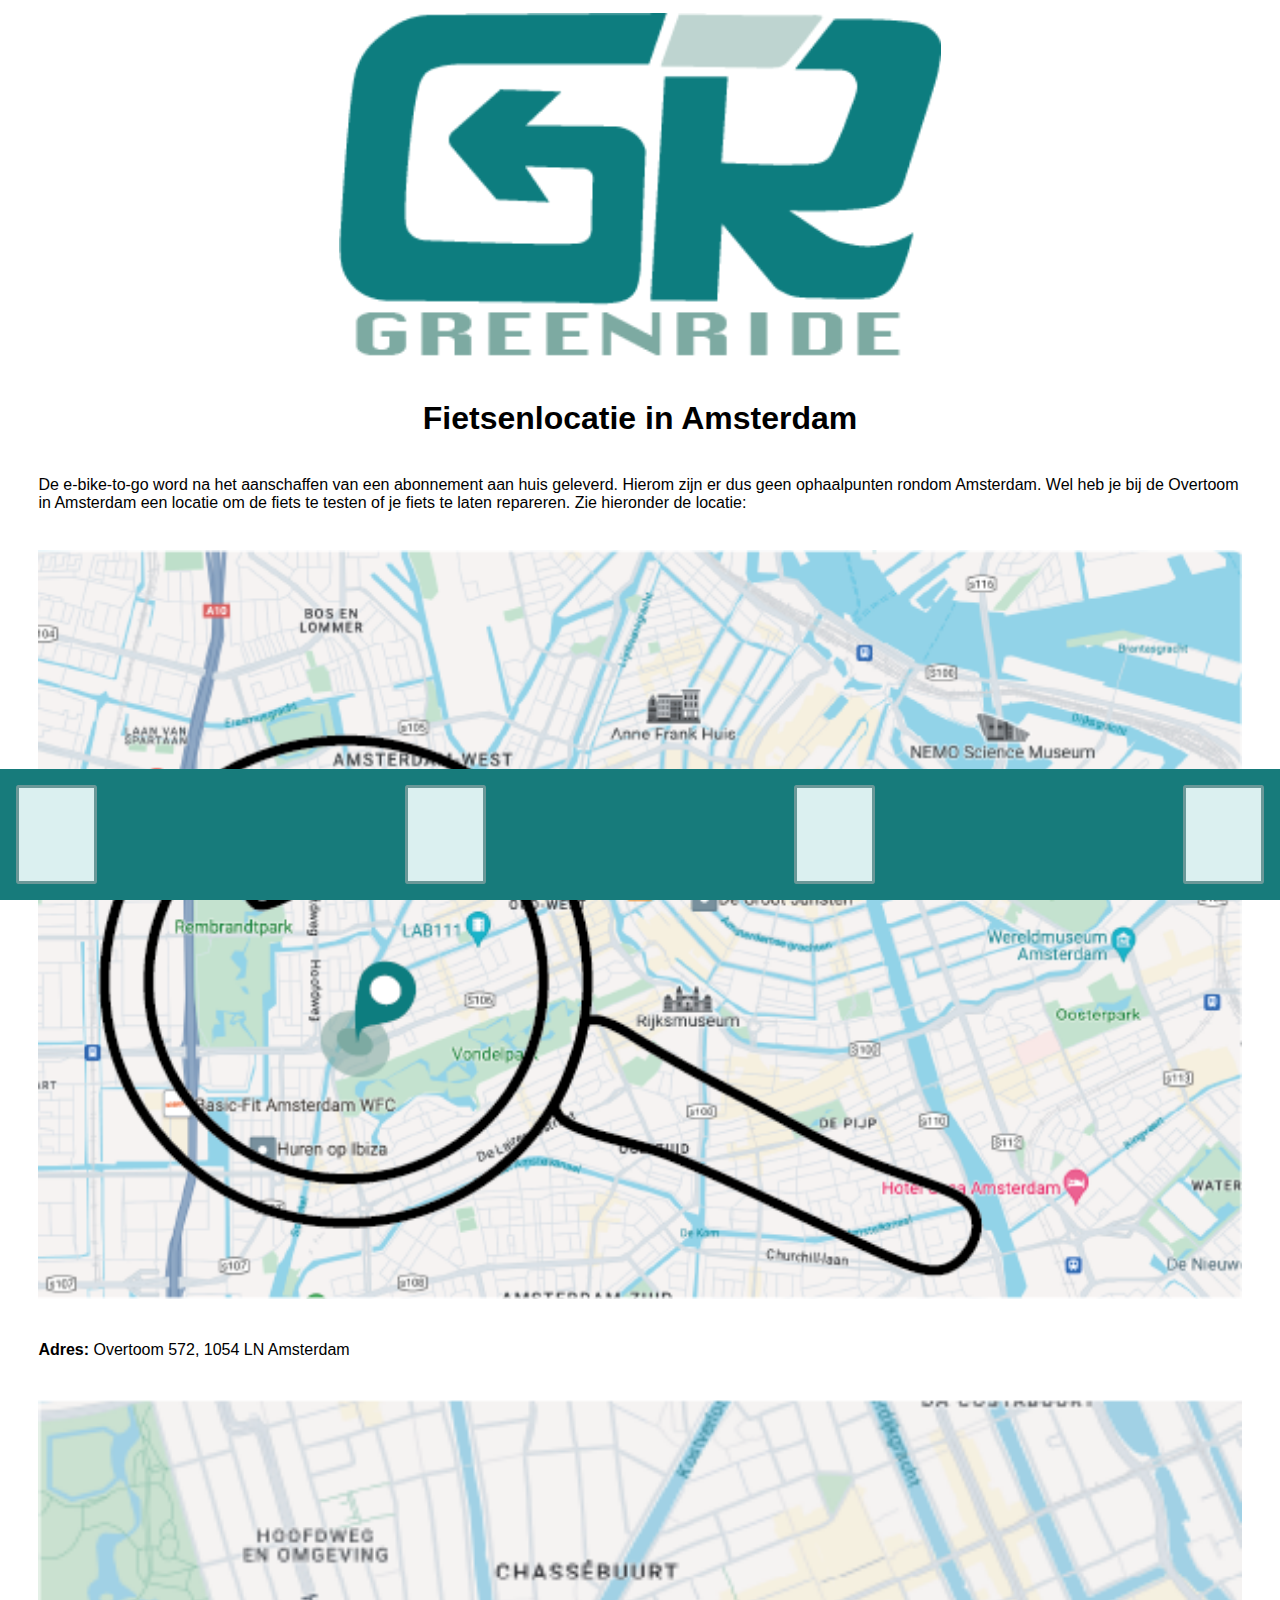
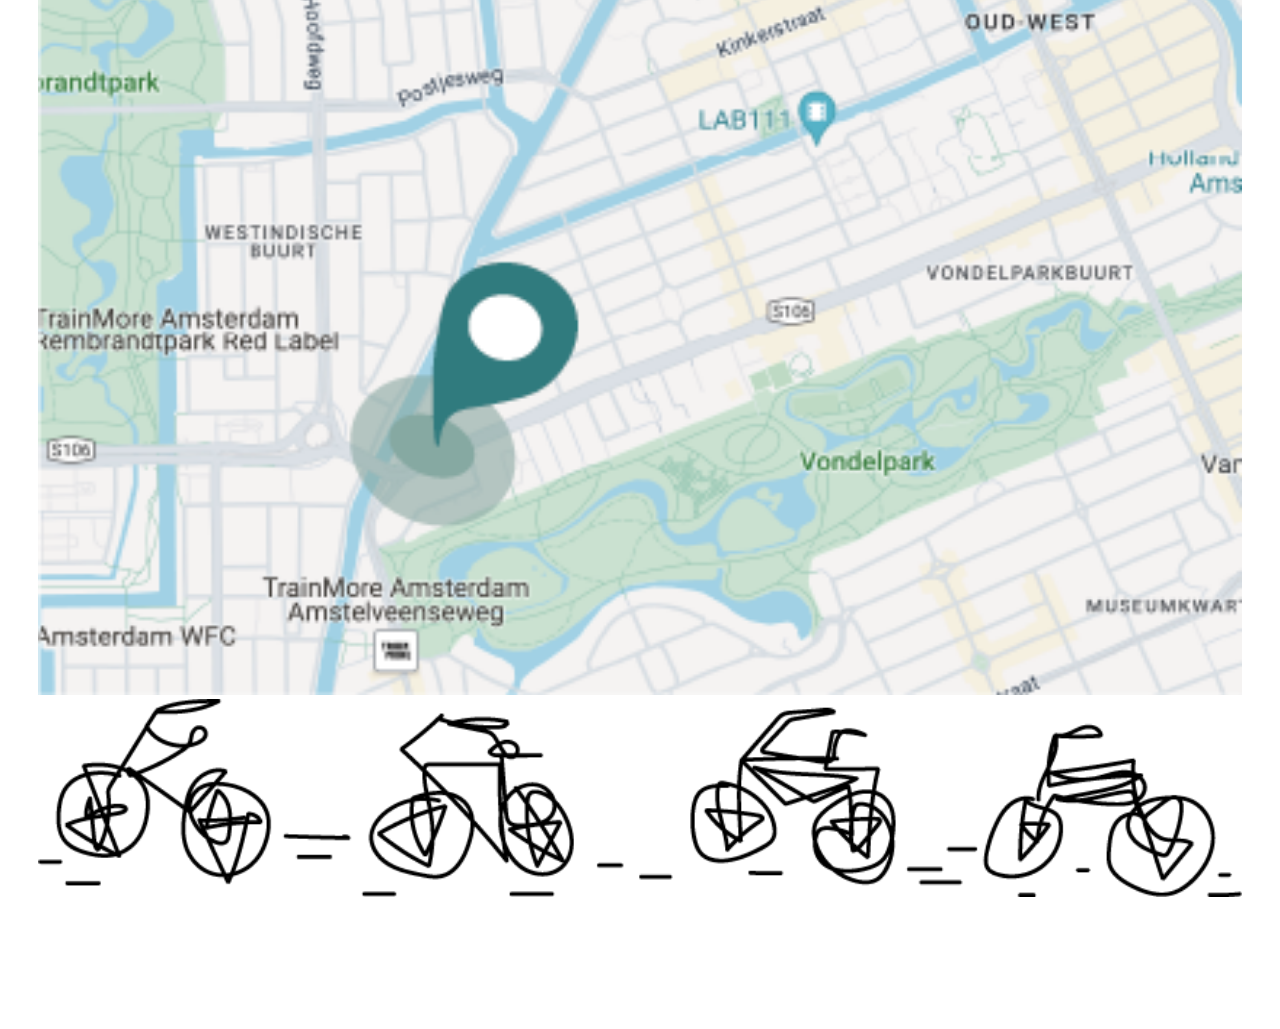
==== locatie.html @ 27a1bfa7 "website" ====
<!DOCTYPE html>
<html lang="nl">
<head>
    <meta charset="UTF-8">
    <meta name="viewport" content="width=device-width, initial-scale=1.0">
    <link rel="stylesheet" href="styles/styles.css">
    <title>Locatie in Amsterdam</title>
</head>
<body>
    <header>
        <a href="index.html"><img src="images/Logo-website_indextekst.png" alt="logo website"></a>
    </header>
    <main>
        <h1>
            Fietsenlocatie in Amsterdam
        </h1>
        <p>De e-bike-to-go word na het aanschaffen van een abonnement aan huis geleverd. Hierom zijn er dus geen ophaalpunten 
            rondom Amsterdam. Wel heb je bij de Overtoom in Amsterdam een locatie om de fiets te testen of je fiets te laten 
            repareren. Zie hieronder de locatie: 
        </p>
        <img src="images/Locatieamsterdamgroot.png" alt="Afbeelding sateliet kaart van Amsterdam met locatiepunt">
        <p><strong>Adres:</strong> Overtoom 572, 1054 LN Amsterdam</p>
        <img src="images/Locatieamsterdaminzoom.png" alt="sateliet kaart ingezoomd locatiepunt">
        <img src="images/Fietsenillustratiesindex.png" alt="fietsen illustraties decoratie">
    </main>
    <footer>
        <nav>
            <ul>
                <li><a href="duurzamefiets.html"><img src="images/Ebikeicon4.png" alt="icon ebike"></a></li>
                <li><a href="soortendeelebikes.html"><img src="images/Deelfietsicon.png" alt="icon deelfiets twee personen"></a></li>
                <li><a href="nadelen.html"><img src="images/Nadelenicon.png" alt="icon nadelen"></a></li>
                <li><a href="locatie.html"><img src="images/Locatieicon.png" alt="icon locatie"></a></li>
            </ul>
        </nav>
    </footer>
</body>
</html>
---- styles/styles.css ----
* {
    padding: 0;
    margin: 0;
    box-sizing: border-box;
    font-family: sans-serif;
    text-decoration: none;
}

h1 {
    text-align: center;
}

h2 {
    text-align: center;
    padding-left: 2%;
    padding-right: 2%;
}

p {
    padding: 3%;
}

header {
    display: flex;
    justify-content: center;
    padding: 1%;
}

header img {
    width: 50vw;
}

img {
    width: 100%;
    padding-left: 3%;
    padding-right: 3%;
}

main {
    margin-bottom: 8em;
}

nav ul {
    background-color: rgb(23, 123, 123);
    display: flex;
    justify-content: space-between;
    padding: 1%;
}

nav ul li {
    background-color: rgb(219, 240, 240);
    margin: 3px;
    width: 80px;
    border: solid rgb(107, 152, 152);
    border-radius: 3%;
    padding: 3%;
}

nav ul li:hover {
    background: seagreen;
    box-shadow: blue;
    border-bottom-color: brown;
}

ul {
    padding: 6%;
    list-style-type: none;
}

ol {
    padding: 6%;
}

footer {
    position: fixed;
    bottom: 0;
    width: 100%;
}

section {
    display: flex;
}

.afmeting {
    width: 115px;
}

.hotelfiets {
    height: 130px;
    width: 140px;
    padding: 10px;
}

.uitlijninglinks {
    text-align: right;
}

.duurzaam {
    height: 120px;
    width: 120px;
    padding-top: 10px;
}
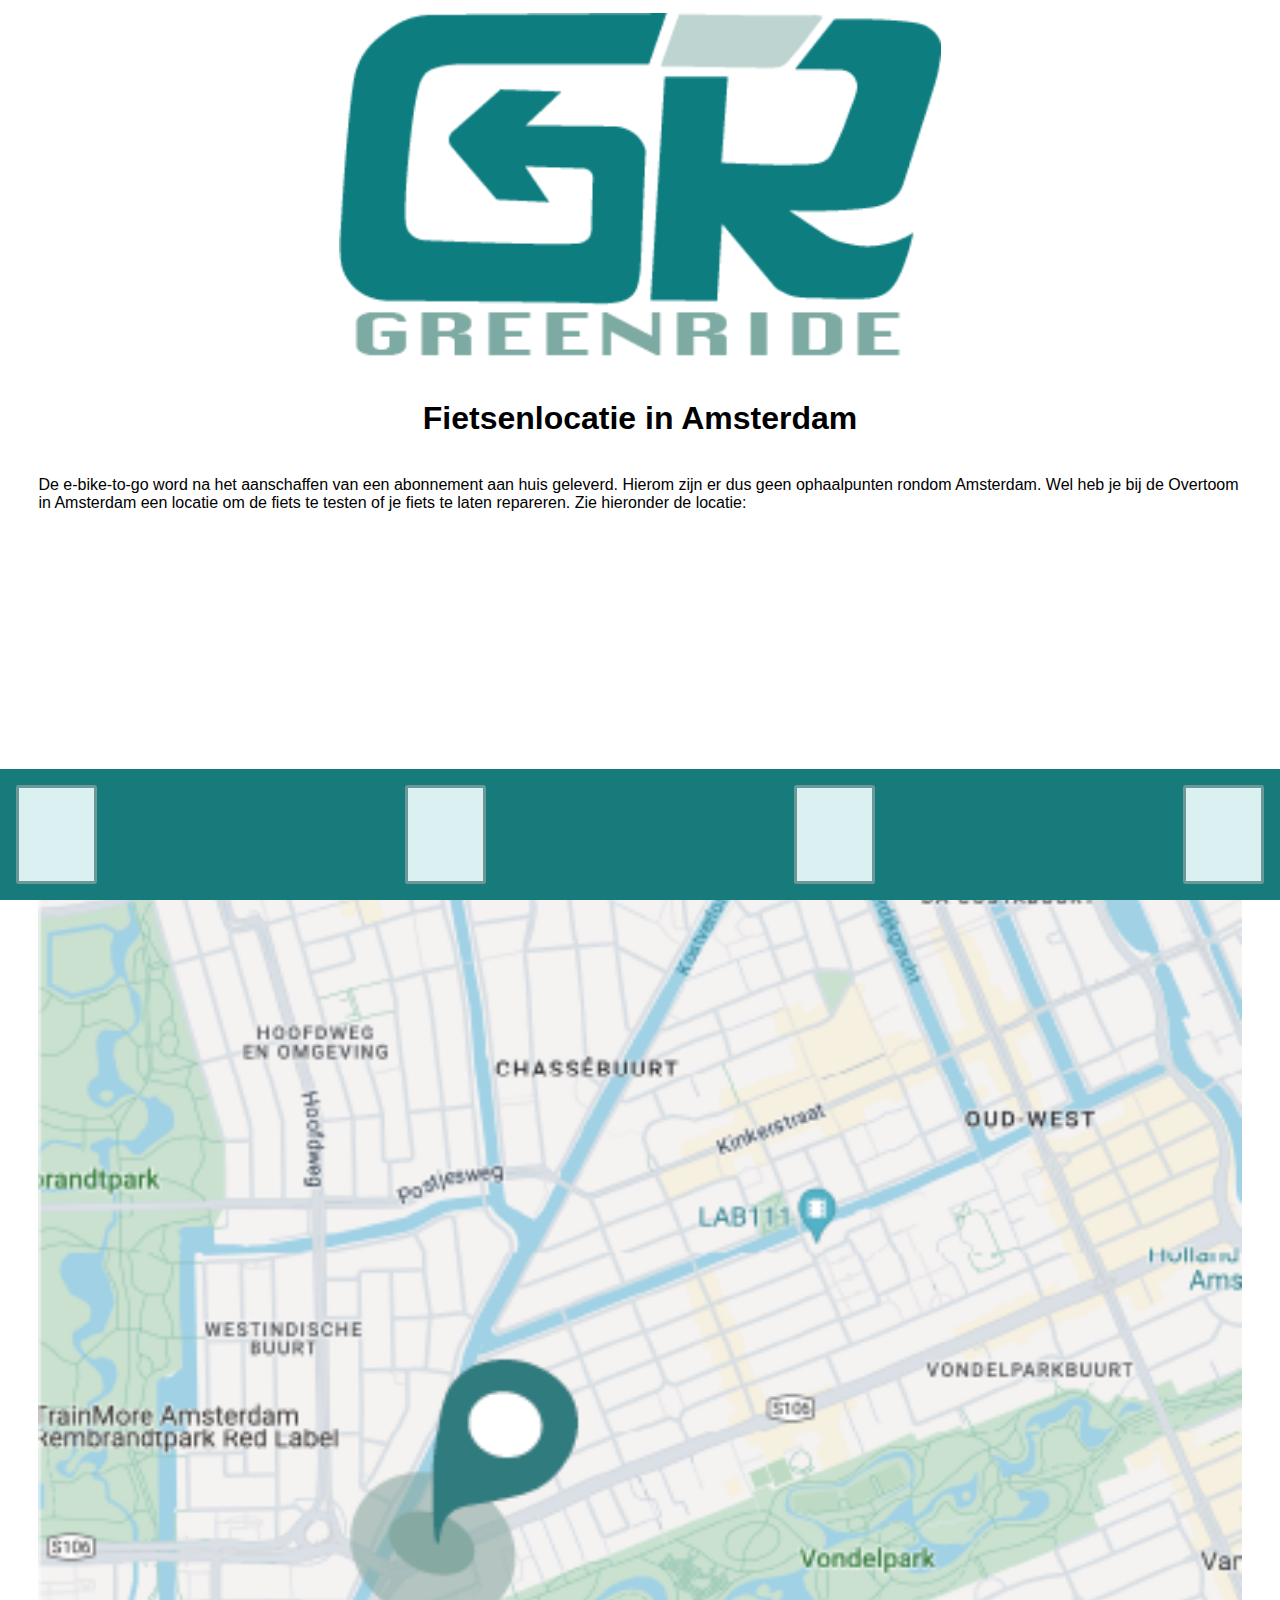
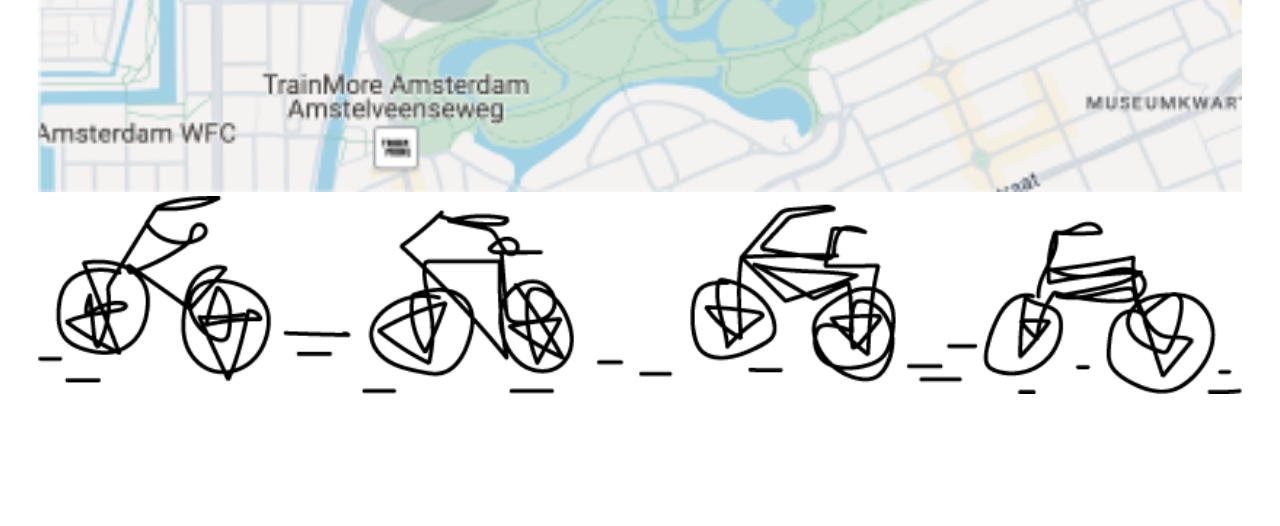
==== commit 8ce08ae6: "updates" ====
--- a/locatie.html
+++ b/locatie.html
@@ -18,7 +18,7 @@
             rondom Amsterdam. Wel heb je bij de Overtoom in Amsterdam een locatie om de fiets te testen of je fiets te laten 
             repareren. Zie hieronder de locatie: 
         </p>
-        <img src="images/Locatieamsterdamgroot.png" alt="Afbeelding sateliet kaart van Amsterdam met locatiepunt">
+        <iframe src="https://www.google.com/maps/embed?pb=!1m18!1m12!1m3!1d2436.6804365020457!2d4.853460176520221!3d52.35808094820514!2m3!1f0!2f0!3f0!3m2!1i1024!2i768!4f13.1!3m3!1m2!1s0x47c5e20f84656bcd%3A0x8392099657f650f4!2sOvertoom%20572%2C%201054%20LN%20Amsterdam!5e0!3m2!1snl!2snl!4v1706022326028!5m2!1snl!2snl" width="600" height="450" style="border:0;" allowfullscreen="" loading="lazy" referrerpolicy="no-referrer-when-downgrade"></iframe>
         <p><strong>Adres:</strong> Overtoom 572, 1054 LN Amsterdam</p>
         <img src="images/Locatieamsterdaminzoom.png" alt="sateliet kaart ingezoomd locatiepunt">
         <img src="images/Fietsenillustratiesindex.png" alt="fietsen illustraties decoratie">
--- a/styles/styles.css
+++ b/styles/styles.css
@@ -47,7 +47,7 @@
     padding: 1%;
 }
 
-nav ul li {
+nav ul li{
     background-color: rgb(219, 240, 240);
     margin: 3px;
     width: 80px;
@@ -71,6 +71,12 @@
     padding: 6%;
 }
 
+iframe {
+    display: block;
+    max-width: 374px;
+    max-height: 250px;
+    padding: 3%;
+}
 footer {
     position: fixed;
     bottom: 0;
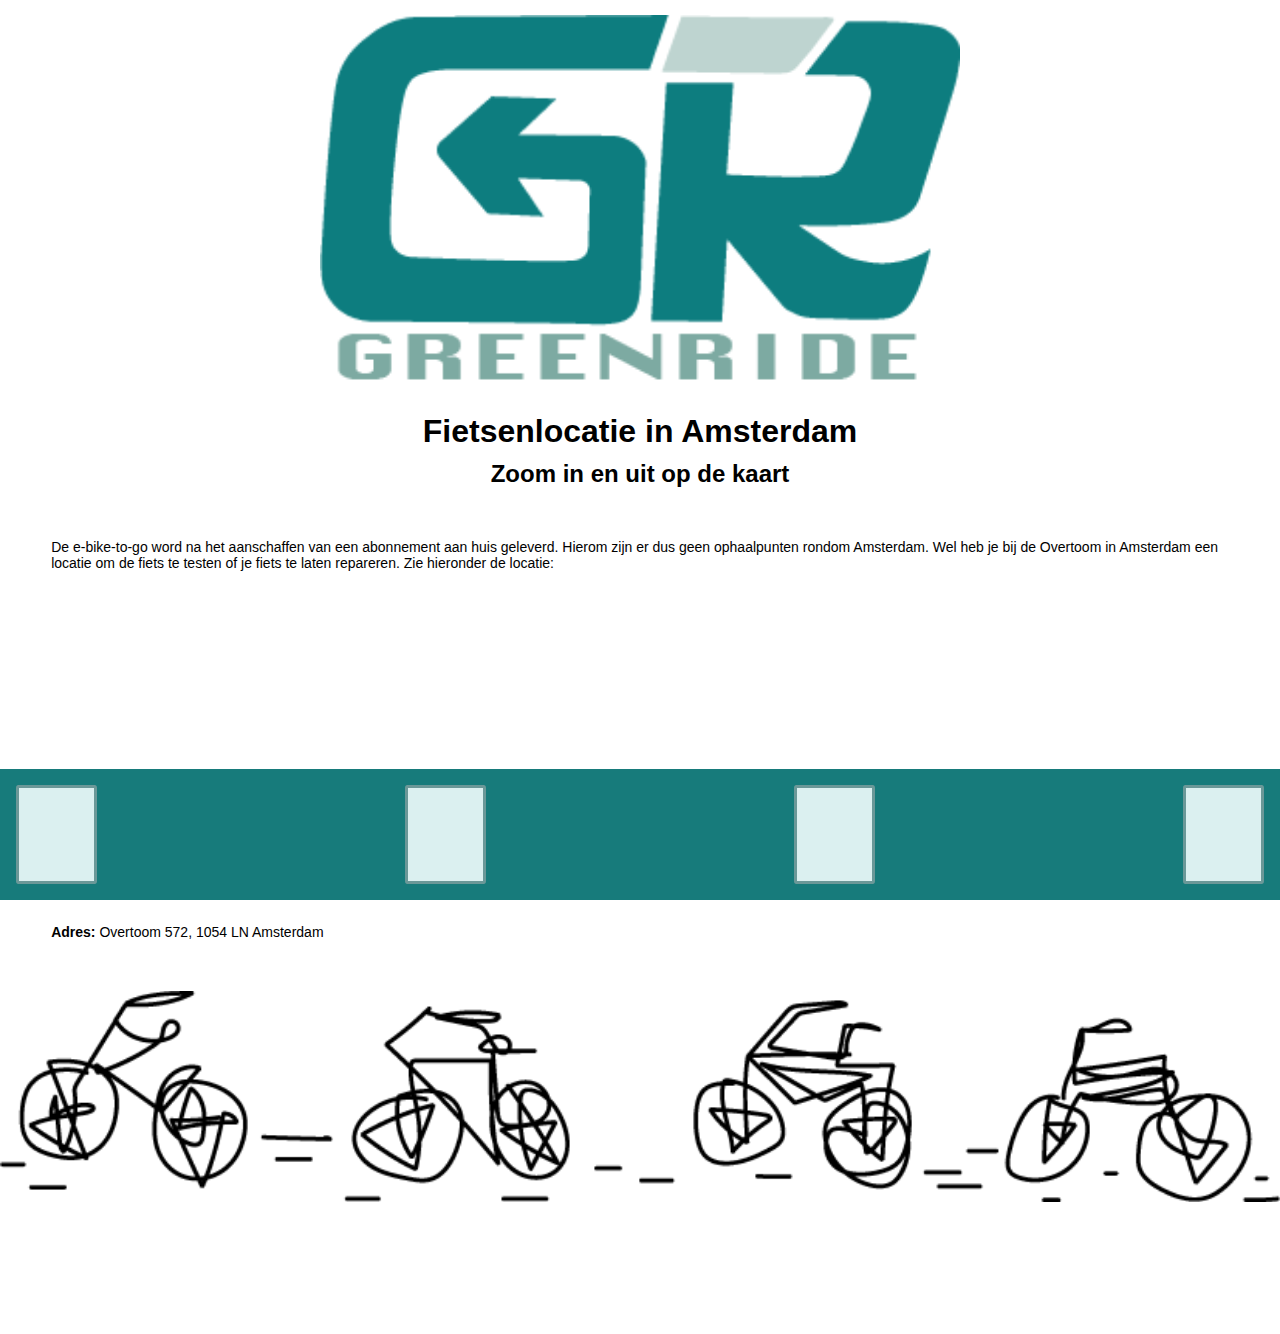
==== commit 747a9c2e: "aanpsaaingen" ====
--- a/locatie.html
+++ b/locatie.html
@@ -14,13 +14,13 @@
         <h1>
             Fietsenlocatie in Amsterdam
         </h1>
+        <h2>Zoom in en uit op de kaart</h2>
         <p>De e-bike-to-go word na het aanschaffen van een abonnement aan huis geleverd. Hierom zijn er dus geen ophaalpunten 
             rondom Amsterdam. Wel heb je bij de Overtoom in Amsterdam een locatie om de fiets te testen of je fiets te laten 
             repareren. Zie hieronder de locatie: 
         </p>
         <iframe src="https://www.google.com/maps/embed?pb=!1m18!1m12!1m3!1d2436.6804365020457!2d4.853460176520221!3d52.35808094820514!2m3!1f0!2f0!3f0!3m2!1i1024!2i768!4f13.1!3m3!1m2!1s0x47c5e20f84656bcd%3A0x8392099657f650f4!2sOvertoom%20572%2C%201054%20LN%20Amsterdam!5e0!3m2!1snl!2snl!4v1706022326028!5m2!1snl!2snl" width="600" height="450" style="border:0;" allowfullscreen="" loading="lazy" referrerpolicy="no-referrer-when-downgrade"></iframe>
         <p><strong>Adres:</strong> Overtoom 572, 1054 LN Amsterdam</p>
-        <img src="images/Locatieamsterdaminzoom.png" alt="sateliet kaart ingezoomd locatiepunt">
         <img src="images/Fietsenillustratiesindex.png" alt="fietsen illustraties decoratie">
     </main>
     <footer>
--- a/styles/styles.css
+++ b/styles/styles.css
@@ -8,6 +8,9 @@
 
 h1 {
     text-align: center;
+    padding-bottom: 10px;
+    padding-left: 5px;
+    padding-right: 5px;
 }
 
 h2 {
@@ -17,23 +20,22 @@
 }
 
 p {
-    padding: 3%;
+    padding: 4%;
+    font-size: 14px;
 }
 
 header {
     display: flex;
     justify-content: center;
-    padding: 1%;
 }
 
 header img {
     width: 50vw;
+    padding-top: 15px;
 }
 
 img {
     width: 100%;
-    padding-left: 3%;
-    padding-right: 3%;
 }
 
 main {
@@ -56,10 +58,8 @@
     padding: 3%;
 }
 
-nav ul li:hover {
-    background: seagreen;
-    box-shadow: blue;
-    border-bottom-color: brown;
+nav ul li:active {
+    background: lightgray;
 }
 
 ul {
@@ -68,14 +68,16 @@
 }
 
 ol {
-    padding: 6%;
+    padding-left:  30px;
+    padding-right: 16px;
+    padding-bottom: 15px;
+    font-size: 14px;
 }
 
 iframe {
     display: block;
     max-width: 374px;
     max-height: 250px;
-    padding: 3%;
 }
 footer {
     position: fixed;
@@ -88,7 +90,10 @@
 }
 
 .afmeting {
-    width: 115px;
+    width: 125px;
+    height: 115px;
+    padding-top: 7px;
+    padding-left: 7px;
 }
 
 .hotelfiets {
@@ -102,7 +107,8 @@
 }
 
 .duurzaam {
-    height: 120px;
-    width: 120px;
+    height: 90px;
+    width: 90px;
     padding-top: 10px;
+    padding-left: 12px;
 }
